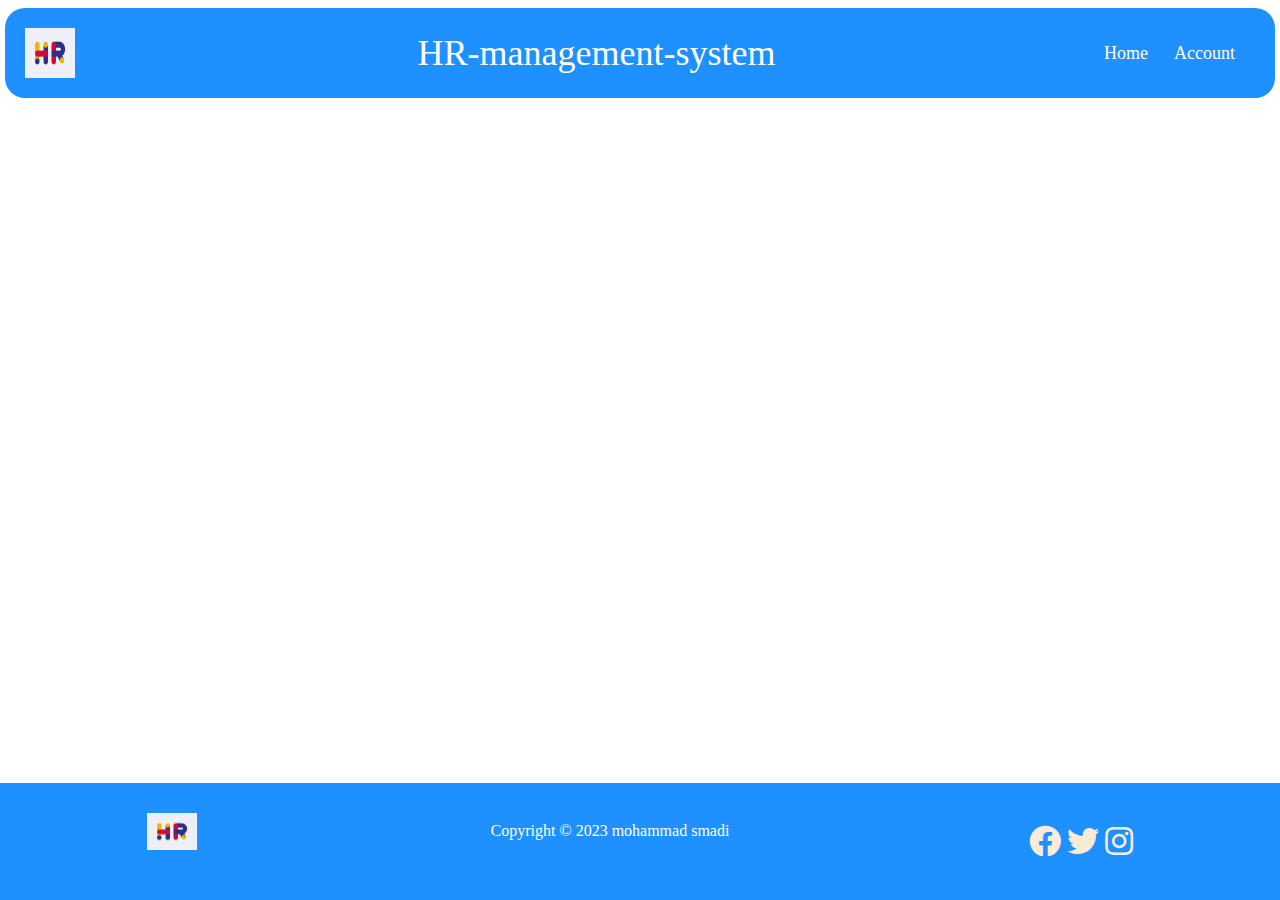
==== accounting.html @ 5f934aa2 "add first task" ====
<!DOCTYPE html>
<html lang="en">
  <head>
    <meta charset="UTF-8" />
    <meta http-equiv="X-UA-Compatible" content="IE=edge" />
    <meta name="viewport" content="width=device-width, initial-scale=1.0" />
    <link rel="stylesheet" href="./css/Reset.css" />
    <link rel="stylesheet" href="./css/styles.css" />
    <link rel="preconnect" href="https://fonts.googleapis.com" />
    <link rel="preconnect" href="https://fonts.gstatic.com" crossorigin />
    <link
      href="https://fonts.googleapis.com/css2?family=Oswald&display=swap"
      rel="stylesheet"
    />
    <link
      rel="stylesheet"
      href="https://use.fontawesome.com/releases/v5.15.1/css/all.css"
    />
  </head>
  <body>
    <header>
      <img
        class="logo"
        src="./assets/cd42d8fc8f9c592694fa8033fdd55544.gif"
        style="height: 50px; width: 50px"
      />
      <h1 class="title">HR-management-system</h1>
      <nav>
        <ul>
          <li>
            <a href="./index.html">Home</a>
          </li>
          <li>
            <a href="./accounting.html">Account</a>
          </li>
        </ul>
      </nav>
    </header>
    <main></main>
    <footer>
      <img src="./assets/cd42d8fc8f9c592694fa8033fdd55544.gif" alt="Logo" />
      <div class="animated-text" style="display: flex; align-items: center">
        <p>Copyright &copy; 2023 mohammad smadi</p>
      </div>
      <div
        id="contactUs"
        style="
          display: flex;
          align-items: center;
          justify-content: space-between;
        "
      >
      <!-- <div style="width: 200px; height: 100px; display: flex; justify-content: center; align-items: center;" ></div> -->
        <a
          style="color: antiquewhite"
          href="#"
          class="fab fa-facebook fa-2x"
        ></a>

        <a
          style="color: antiquewhite"
          href="#"
          class="fab fa-twitter fa-2x"
        ></a>
        <a
          style="color: antiquewhite"
          href="#"
          class="fab fa-instagram fa-2x"
        ></a>
      </div>
    </footer>
    <!-- <script src="./js/app.js"></script> -->
  </body>
</html>
---- css/styles.css ----
body {
  display: flex;
  flex-direction: column;
}

header {
  flex: 1;
  background-color: #1e90ff;
  padding: 20px;
  display: flex;
  align-items: center;
  justify-content: space-between;
  border-radius: 20px;
  margin-top: 8px;
  margin-left: 5px;
  margin-right: 5px;
}

header img {
  width: 50px;
  height: 50px;
  margin-right: 20px;
}

header h1 {
  font-size: 36px;
  color: white;
  margin: 0;
}

header nav ul li a {
  font-size: 18px;
  color: white;
  text-decoration: none;
  margin-right: 20px;
}


/* .logo {
  width: 100px;
  height: 100px;
  animation: logo-animation 2s ease-in-out infinite;
}

@keyframes logo-animation {
  0% {
    transform: rotate(0deg);
  }
  100% {
    transform: rotate(360deg);
  }
} */

nav {
  display: flex;
  justify-content: space-between;
  align-items: center;
}

header nav ul li a:hover {
  color: darkgray;
}

ul {
  display: flex;
}

header h1:hover {
  color: #185abd;
}

footer {
  position: fixed;
  bottom: 0;
  display: flex;
  width: 100%;
  background-color: #1e90ff;
  color: #fff;
  padding: 30px 0;
  text-align: center;
  display: flex;
  justify-content: space-around;

  /* align-self:flex-end; */
}

footer img {
  width: 50px;
  margin-bottom: 20px;
}

footer p {
  margin-bottom: 20px;
  font-size: 16px;
}

.footer a {
  color: #fff;
  margin: 0 10px;
  font-size: 20px;
  transition: all 0.3s;
}

.footer a:hover {
  color: #1e90ff;
  text-decoration: none;
}
a {
  /* color: #1e90ff; */
  text-decoration: none;
  margin-left: 6px;

}

.animated-text {
  animation: animation-name2 4s linear forwards;
  overflow: hidden;
  white-space: nowrap;
}

@keyframes animation-name2 {
  from {
    width: 0;
  }
  to {
    width: 17%;
  }
}
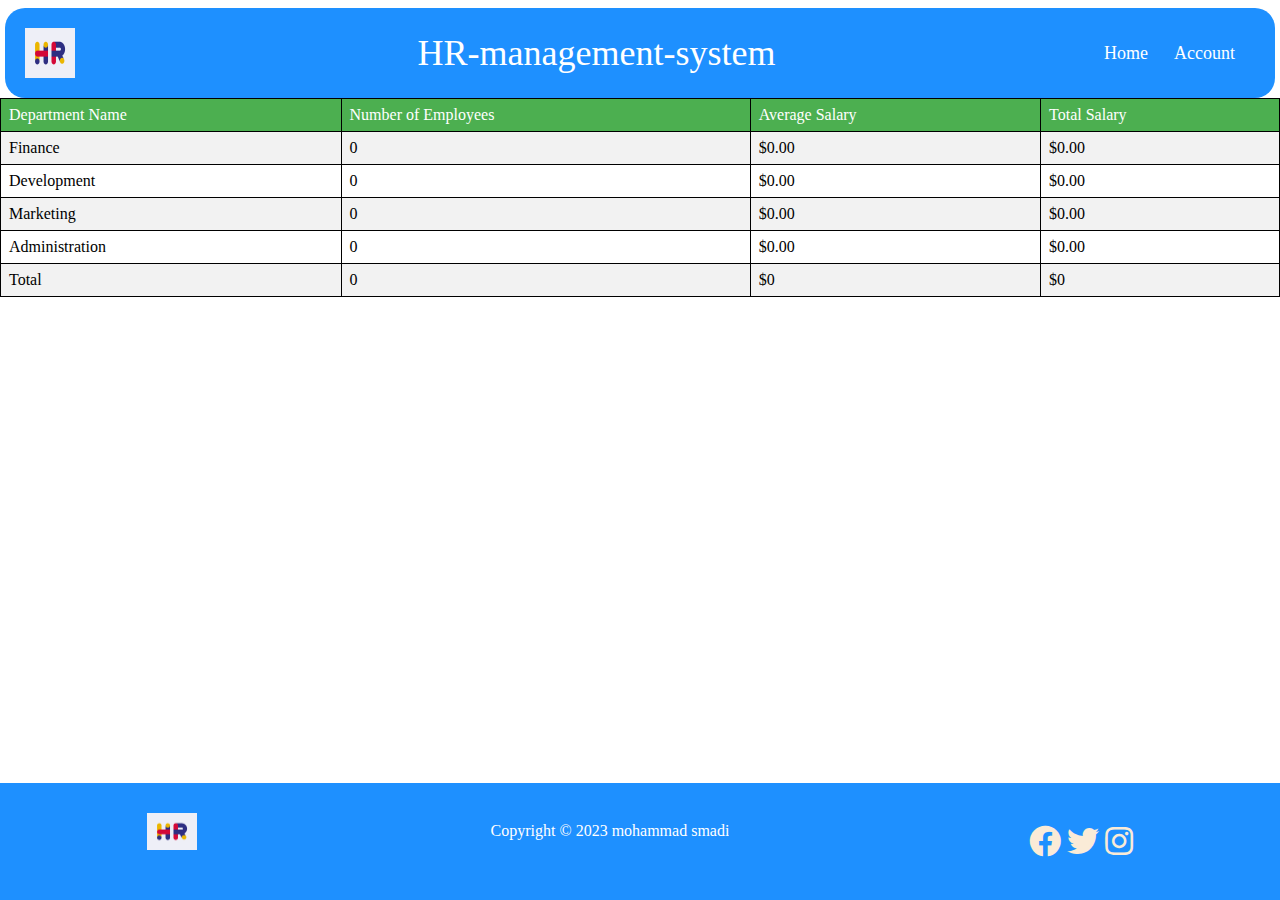
==== commit e43b0b7e: "done" ====
--- a/accounting.html
+++ b/accounting.html
@@ -16,6 +16,27 @@
       rel="stylesheet"
       href="https://use.fontawesome.com/releases/v5.15.1/css/all.css"
     />
+    <style>
+      table {
+        border-collapse: collapse;
+        width: 100%;
+      }
+
+      th, td {
+        border: 1px solid black;
+        padding: 8px;
+        text-align: left;
+      }
+
+      th {
+        background-color: #4CAF50;
+        color: white;
+      }
+
+      tr:nth-child(even) {
+        background-color: #f2f2f2;
+      }
+    </style>
   </head>
   <body>
     <header>
@@ -36,7 +57,13 @@
         </ul>
       </nav>
     </header>
-    <main></main>
+    <main>
+      <table id="department-table">
+      </table>
+
+      <table id="department-table-footer">
+      </table>
+    </main>
     <footer>
       <img src="./assets/cd42d8fc8f9c592694fa8033fdd55544.gif" alt="Logo" />
       <div class="animated-text" style="display: flex; align-items: center">
@@ -69,6 +96,6 @@
         ></a>
       </div>
     </footer>
-    <!-- <script src="./js/app.js"></script> -->
+    <script src="./js/accounting.js"></script>
   </body>
 </html>
--- a/css/styles.css
+++ b/css/styles.css
@@ -36,20 +36,7 @@
 }
 
 
-/* .logo {
-  width: 100px;
-  height: 100px;
-  animation: logo-animation 2s ease-in-out infinite;
-}
 
-@keyframes logo-animation {
-  0% {
-    transform: rotate(0deg);
-  }
-  100% {
-    transform: rotate(360deg);
-  }
-} */
 
 nav {
   display: flex;
@@ -125,4 +112,63 @@
   to {
     width: 17%;
   }
+}
+main {
+  display: flex;
+  /* justify-content: center; */
+  flex-direction: column;
+  
+}
+#divForm{
+ width: 100%;
+  justify-content: center;
+  margin-bottom: 30px;
+  border-width: 3px;
+  border-color: #000;
+  border-radius: 10px;
+  /* background-color: brown; */
+}
+form {
+  display: flex;
+  flex-direction: column;
+  align-items: center;
+  margin-top: 50px;
+}
+
+label {
+  margin: 10px 0;
+  font-weight: bold;
+}
+
+input, select {
+  width: 95%;
+  padding: 10px;
+  margin: 10px 0;
+  border: 1px solid #ccc;
+  border-radius: 5px;
+}
+
+select {
+  height: 40px;
+}
+
+button {
+  background-color: #007bff;
+  color: #fff;
+  padding: 10px 20px;
+  border: none;
+  border-radius: 5px;
+  cursor: pointer;
+}
+
+button:hover {
+  background-color: #0069d9;
+}
+fieldset{
+  border-radius: 8%;
+}
+section{
+  display: flex;
+  margin-left: 30px;
+  margin-bottom: 180px;
 }